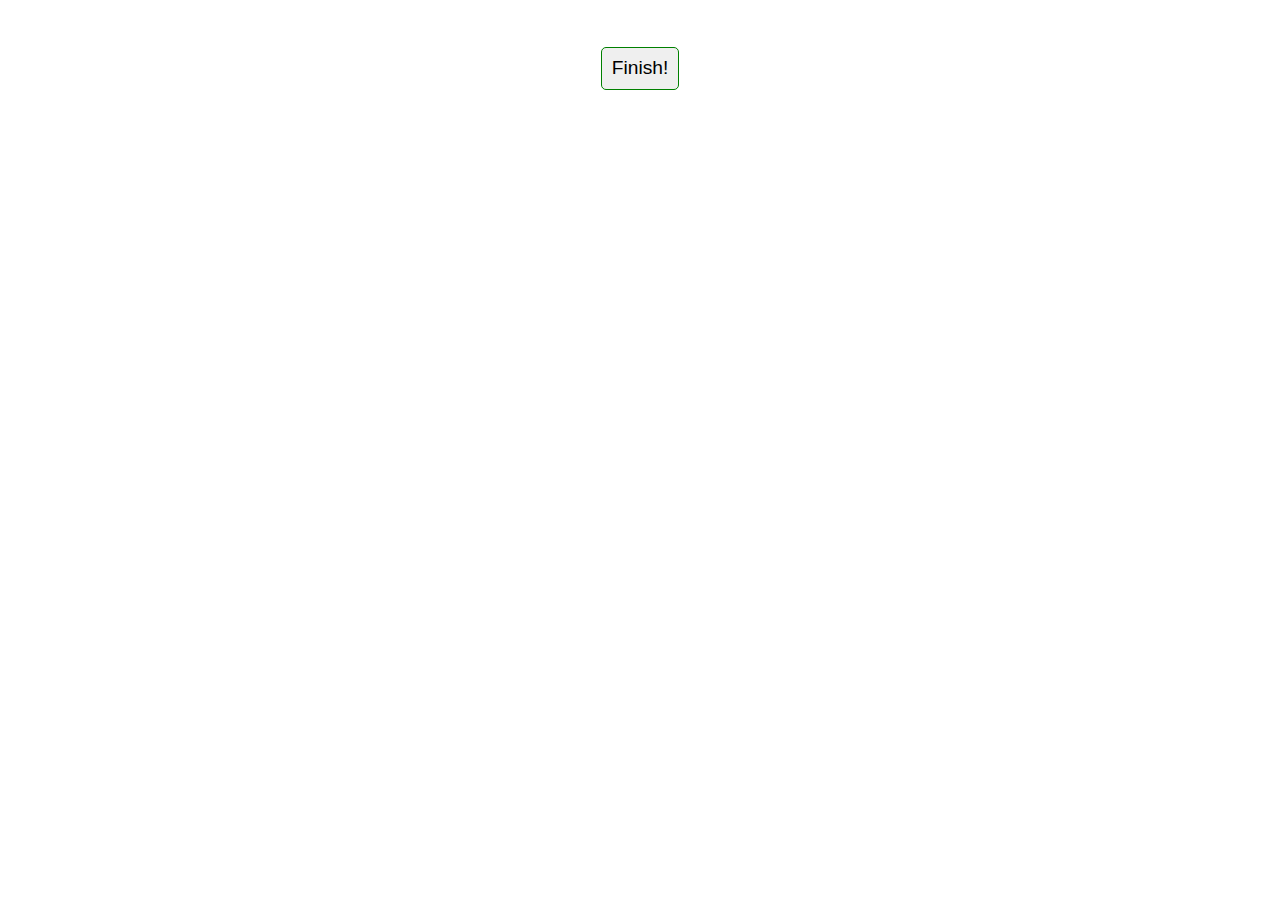
==== assets/html/game.html @ 8a5eed68 "feat: adding finish button" ====
<!DOCTYPE html>
<html lang="en">
<head>
    <meta charset="UTF-8">
    <meta http-equiv="X-UA-Compatible" content="IE=edge">
    <meta name="viewport" content="width=device-width, initial-scale=1.0">
    <link href="/assets/css/style.css" rel="stylesheet" type="text/css" />
    <link rel="shortcut icon" href="#">
    <title>Game is running</title>
</head>
<body>
    <!-- <h1> Game is running</h1> -->
    <!-- <h2> Which tree is this?</h2> -->
    <section id="quizSection">
        <!-- space to fill with questions -->
    </section>
    <section id="commands">
        <div>
            <!-- space to add command buttons to rule game -->
        </div>
    </section>
    <!-- <script src="/assets/php/test.php"></script> -->
    <script src="/assets/js/database.js"></script>
    <script src="/assets/js/functions.js"></script>
    <script src="/assets/js/running_game.js"></script>
</body>
</html>
---- assets/css/style.css ----
html * {
    font-size: 1.5vw;
}

.result {
    margin: 5px 5px 5px;
}

div {
    padding: 15px 0 0;
}
.result > h1 {
    font-size: 2em;
}

.resNum {
    font-family:    Arial, Helvetica, sans-serif;
    font-weight:    bold;
}

.btn-group {
    display: block;
    border: 1px solid green;
    border-radius: 5px;
    margin: 0.2em;
    padding: 0.5em;
}

.qst-group {
    margin: 0.5em;
    padding: 10px;
}

.btn-cmd:hover {
    background-color: orange;
    color: blue;
}

#quizSection {
    padding: 10px;
    width: 90vw;
    text-align: center;
}
.querryPicture > img {
    max-width:80%;
    max-height:50vh;
}

ol {
    display: flex;
    align-content: center;
    justify-content: center;
    align-items: center;
    flex-wrap: wrap;
    flex-direction: column;
}
it {    
    list-style-type: decimal;
    margin-block-start: 1em;
    margin-block-end: 0.3rem;
    margin-inline-start: 0px;
    margin-inline-end: 0px;
    padding-inline-start: 0px;
    border: blue solid 2px;
    border-radius: 1.5rem;
    padding: 0.25rem;
    width: 10rem;
}

it:hover {
    background-color: yellow;
}

#commands {
    display: flex;
    align-items: center;
    flex-direction: column;
}
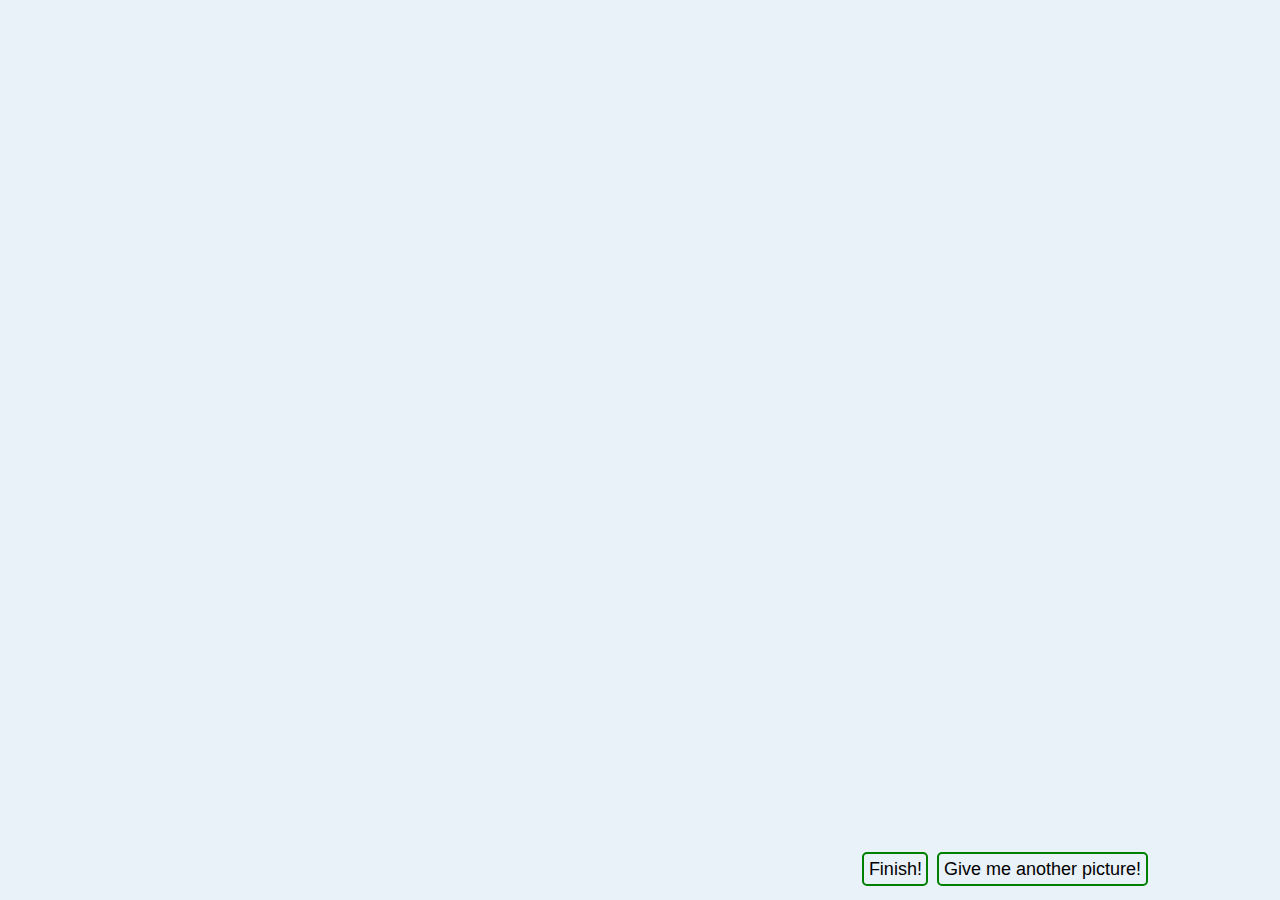
==== commit e2bbee03: "style: making buttons, label and answers easier distingishable" ====
--- a/assets/html/game.html
+++ b/assets/html/game.html
@@ -9,11 +9,11 @@
     <title>Game is running</title>
 </head>
 <body>
-    <!-- <h1> Game is running</h1> -->
-    <!-- <h2> Which tree is this?</h2> -->
-    <section id="quizSection">
-        <!-- space to fill with questions -->
-    </section>
+    <!-- <section class="center"> -->
+        <section id="quizSection">
+            <!-- space to fill with questions -->
+        </section>
+    <!-- </section> -->
     <section id="commands">
         <div>
             <!-- space to add command buttons to rule game -->
--- a/assets/css/style.css
+++ b/assets/css/style.css
@@ -1,6 +1,20 @@
 html * {
-    font-size: 1.5vw;
-}
+    font-size: 2vh;
+    background-color: #e9f1f9;
+}
+
+body {
+    display: flex;
+    flex-direction: column;
+    align-content: center;
+    align-items: center;
+}
+
+/* .center {
+    display: flex;
+    flex-direction: column;
+    align-items: flex-end;
+} */
 
 .result {
     margin: 5px 5px 5px;
@@ -19,11 +33,18 @@
 }
 
 .btn-group {
-    display: block;
+    display: flex;
     border: 1px solid green;
     border-radius: 5px;
-    margin: 0.2em;
-    padding: 0.5em;
+    margin: 0.5vh;
+    padding: 0.5vh;
+    align-items: center;
+    flex-wrap: nowrap;
+    flex-direction: row;
+}
+
+label {
+    padding: 0 1em 0 0.2em;
 }
 
 .qst-group {
@@ -37,22 +58,71 @@
 }
 
 #quizSection {
-    padding: 10px;
+    padding: 0px;
     width: 90vw;
     text-align: center;
 }
-.querryPicture > img {
-    max-width:80%;
-    max-height:50vh;
+
+.questText {
+    margin: 1vh 0;
+    font-size: 3vh;
+}
+
+.querryPicture {
+    display: flex;
+    flex-direction: row;
+    flex-wrap: nowrap;
+    justify-content: center;
+    align-items: center;
+    width: 100%;
+    height: 100%;
+    max-height: 90vh;
+    padding: 0;
+}
+
+.querryPicture > span {
+    display: inline-block;
+    /* flex-direction: column; */
+    /* align-items: center; */
+    width: auto;
+    /* height: 100%; */
+    /* max-height: 95vh; */
+    /* text-align: center; */
+    /* max-width: 80vw;*/
+}
+.querryPicture > span2 {
+  display: flex;
+  flex-direction: column;
+  align-items: center;
+  flex: 1;
+}
+
+/* .querryPicture img {
+    object-fit: contain; */
+    /* max-height: 75vh; */
+    /* height: 100%;
+    width: 100%;
+    display: inline-block;
+} */
+
+.querryPicture img {
+    object-fit: contain;
+    max-height: 82.5vh;
+    /* height: auto; */
+    /* width: 100%; */
+    /* max-width: 80vw; */
+    display: inline-block;
 }
 
 ol {
     display: flex;
-    align-content: center;
-    justify-content: center;
+    /* align-content: center;
+    justify-content: center; */
     align-items: center;
     flex-wrap: wrap;
     flex-direction: column;
+    padding-inline-start: 0;
+    margin: 1.5em;
 }
 it {    
     list-style-type: decimal;
@@ -62,9 +132,10 @@
     margin-inline-end: 0px;
     padding-inline-start: 0px;
     border: blue solid 2px;
-    border-radius: 1.5rem;
-    padding: 0.25rem;
-    width: 10rem;
+    border-radius: 2vh;
+    padding: 0.25em;
+    width: 5em;
+    font-size: 2vh;
 }
 
 it:hover {
@@ -75,4 +146,74 @@
     display: flex;
     align-items: center;
     flex-direction: column;
+    height: 7.5vh;
+    position: fixed;
+    bottom: 0;
+    right: 10vw;
+}
+#commands>div {
+    display: flex;
+    flex-direction: row;
+}
+
+#greeting {
+    margin: 5px 5vw;
+}
+
+@media screen and (min-width: 1200px){
+
+    .btn-group {
+        display: flex;
+        border: 2px solid green;
+    }
+}
+@media screen and (orientation: portrait) {
+    html * {
+        font-size: 3vw;
+    }
+    .questText {
+        /* margin: 1vh 0; */
+        font-size: 4vw;
+    }
+    it {    
+        /* list-style-type: decimal;
+        margin-block-start: 1em;
+        margin-block-end: 0.3rem;
+        margin-inline-start: 0px;
+        margin-inline-end: 0px;
+        padding-inline-start: 0px;
+        border: blue solid 2px;
+        border-radius: 2vh;
+        padding: 0.25em;
+        width: 5em; */
+        font-size: 3vw;
+    }
+
+    .querryPicture {
+        flex-direction: column;
+    }
+
+    ol {
+        flex-direction: row;
+        margin: 0;
+    }
+    it {
+        margin: 0.1vh 0.2vh;
+    }
+
+    .querryPicture img {
+        object-fit: contain;
+        max-height: 75vh;
+        max-width: 90vw;
+        height: auto;
+        width: 100%;
+    }
+}
+
+@media screen and (orientation: landscape) {
+/* done with settings without media querry */
+}
+
+[hidden]{
+    display:none !important;
 }